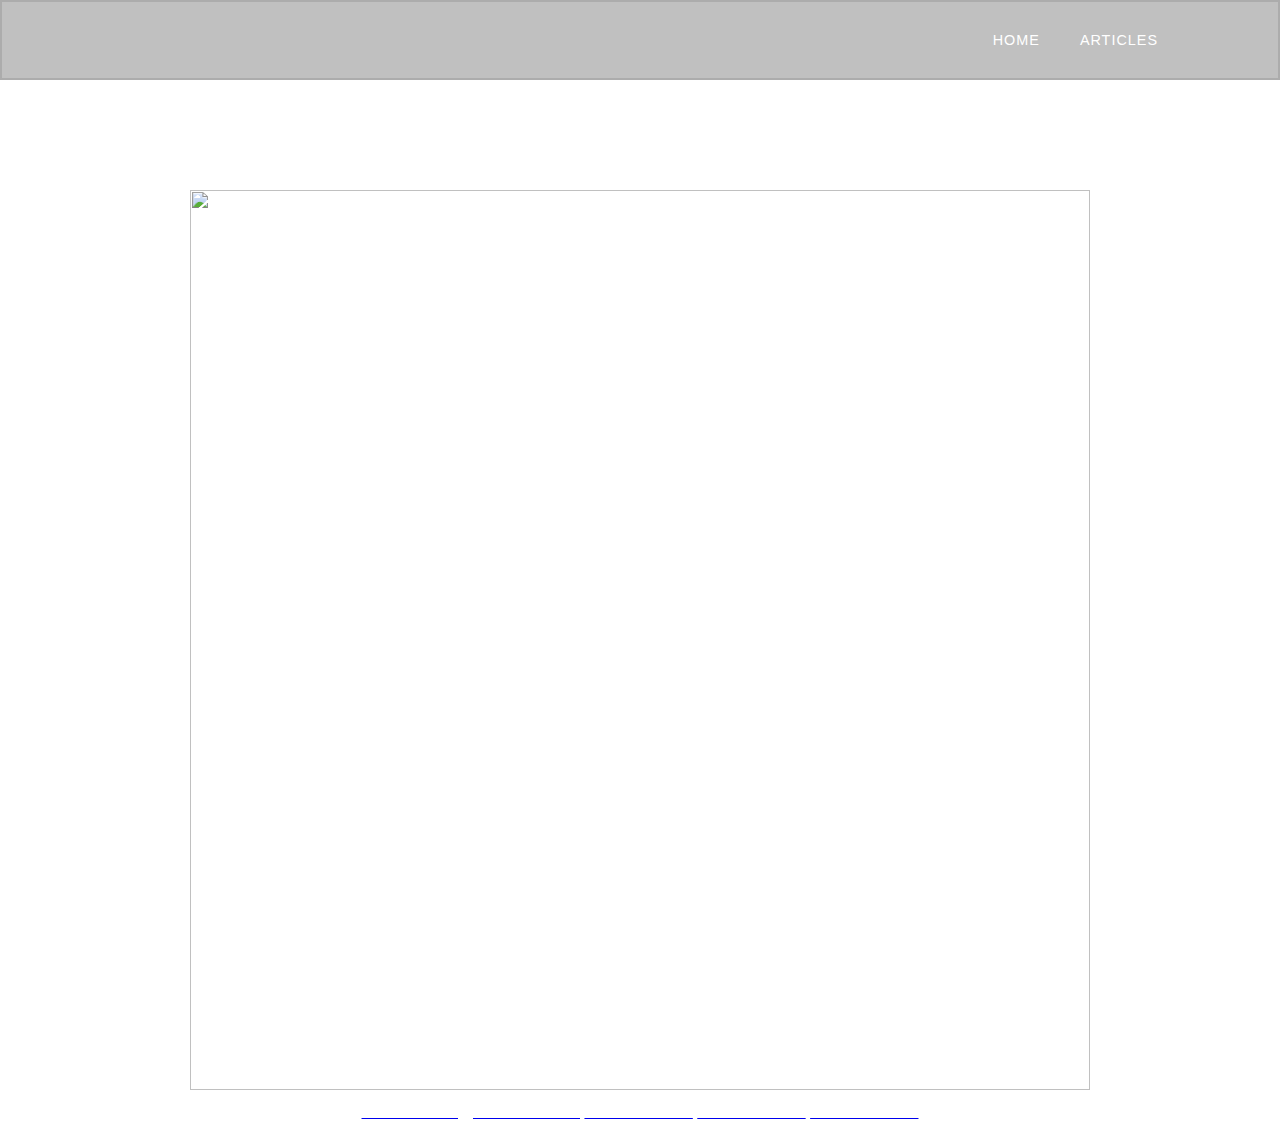
==== index.html @ 19ddd2b7 "Update index.html" ====
<html>
  <head>
	  <title>Brian's Website</title>
	  <link rel="icon" href="https://i.ytimg.com/vi/0YRICEt7XiY/maxresdefault.jpg">
      <link rel="stylesheet" type="text/css" href="styles.css">
  </head>
<body background="https://newevolutiondesigns.com/images/freebies/black-white-background-3.jpg">
<nav role='navigation'>
  <ul>
    <li><a href="https://htmlpreview.github.io/?https://github.com/SenseiSilva/NewNew/blob/master/index.html">Home</a></li>
    <li><a href="https://docs.google.com/document/d/1hFsw_CB5qyPZWNf9JSEy_KIZC-wwseZHKufuuU4xrr4/edit">Articles</a>
      <ul>
        <li><a href="https://docs.google.com/document/d/1hFsw_CB5qyPZWNf9JSEy_KIZC-wwseZHKufuuU4xrr4/edit">Copy of Database</a></li>
        <li><a href="http://dvceric.weebly.com">Eric's DP</a></li>
      </ul>
    </li>
  </ul>
	</nav>
    <li><a href="https://htmlpreview.github.io/?https://github.com/Brian421/BriAN/blob/master/RP.html" >Raspberry PI</a></li>
</nav>
    <div style="text-color: white; text-align: center;">
	    <h1 style="font-size:60px;">.</h1>
        <h1 style="font-size:90px; font-family:Lato; color: white;"><center><strong>Computer Science</strong></center></h1
	   <center> <img src="http://www.pixelstalk.net/wp-content/uploads/2016/05/Black-White-HD-City-Wallpapers.jpg" style="width:900px;height300px;"/><center>
	  <left><a href="https://docs.google.com/document/d/1hFsw_CB5qyPZWNf9JSEy_KIZC-wwseZHKufuuU4xrr4/edit"><font style="font-size:30px; color:#FFFFFF ; font: Lato">Reading Journal</font></a></left>
		<right><a href="http://www.androidpolice.com/2016/12/31/hasbro-play-doh-touch-turns-real-life-creations-semi-terrifying-virtual-creatures/"><font style="font-size:30px; color: #FFFFFF; font: Lato">Article 1</font></a></right>
	    		<right><a href="https://www.wired.com/2016/12/year-encryption-won/"><font style="font-size:30px; color:#FFFFFF; font: Lato">Article 2</font></a></right>
	    			<right><a href="https://techcrunch.com/2017/01/03/home-robot-kuri-is-like-an-amazon-echo-designed-by-pixar/"><font style="font-size:30px; color: #FFFFFF; font: Lato">Article 3</font></a></right>

	</div>
	      <script language="javascript" type="text/javascript" src="engine.js"> </script>
</body>
</html>
---- styles.css ----
*, *:before, *:after{
  -webkit-box-sizing: border-box;
  -moz-box-sizing: border-box;
  box-sizing: border-box;
  padding: 0;
  margin: 0;
  font-family: 'Lato', sans-serif; color: "white"
}

/*| Navigation |*/

nav{
  position: fixed;
  top: 0;
  left: 0;
  width: 100%;
  background:#C0C0C0;)
  box-shadow: 0 3px 10px -2px rgba(0,0,0,.1);
  border: 2px solid rgba(0,0,0,.1);
}
  nav ul{
    list-style: none;
    position: relative;
    float: right;
    margin-right: 100px;
    display: inline-table;
  }
    nav ul li{
      float: left;
      -webkit-transition: all .2s ease-in-out;
      -moz-transition: all .2s ease-in-out;
      transition: all .2s ease-in-out;
    }

    nav ul li:hover{background: rgba(0,0,0,.15);}
    nav ul li:hover > ul{display: block;}
    nav ul li{
      float: left;
      -webkit-transition: all .2s ease-in-out;
      -moz-transition: all .2s ease-in-out;
      transition: all .2s ease-in-out;
    }
      nav ul li a{
        display: block; 
        padding: 30px 20px;
        color: #FFFFFF; 
        font-size: .9em;
        letter-spacing: 1px;
        text-decoration: none;
        text-transform: uppercase;
      }
      nav ul ul{
        display: none;
        background:#C0C0C0;
        position: absolute; 
        top: 100%;
        box-shadow: -3px 3px 10px -2px rgba(0,0,0,.1);
        border: 1px solid rgba(0,0,0,.1);
      }
        nav ul ul li{float: none; position: relative;}
          nav ul ul li a {
            padding: 15px 30px; 
            border-bottom: 1px solid rgba(0,0,0,.05);
          }
          nav ul ul ul {
            position: absolute; 
            left: 100%; 
            top:0;
          }	
a href{
    text-decoration: underline wavy red;
    text-decoration: none
}
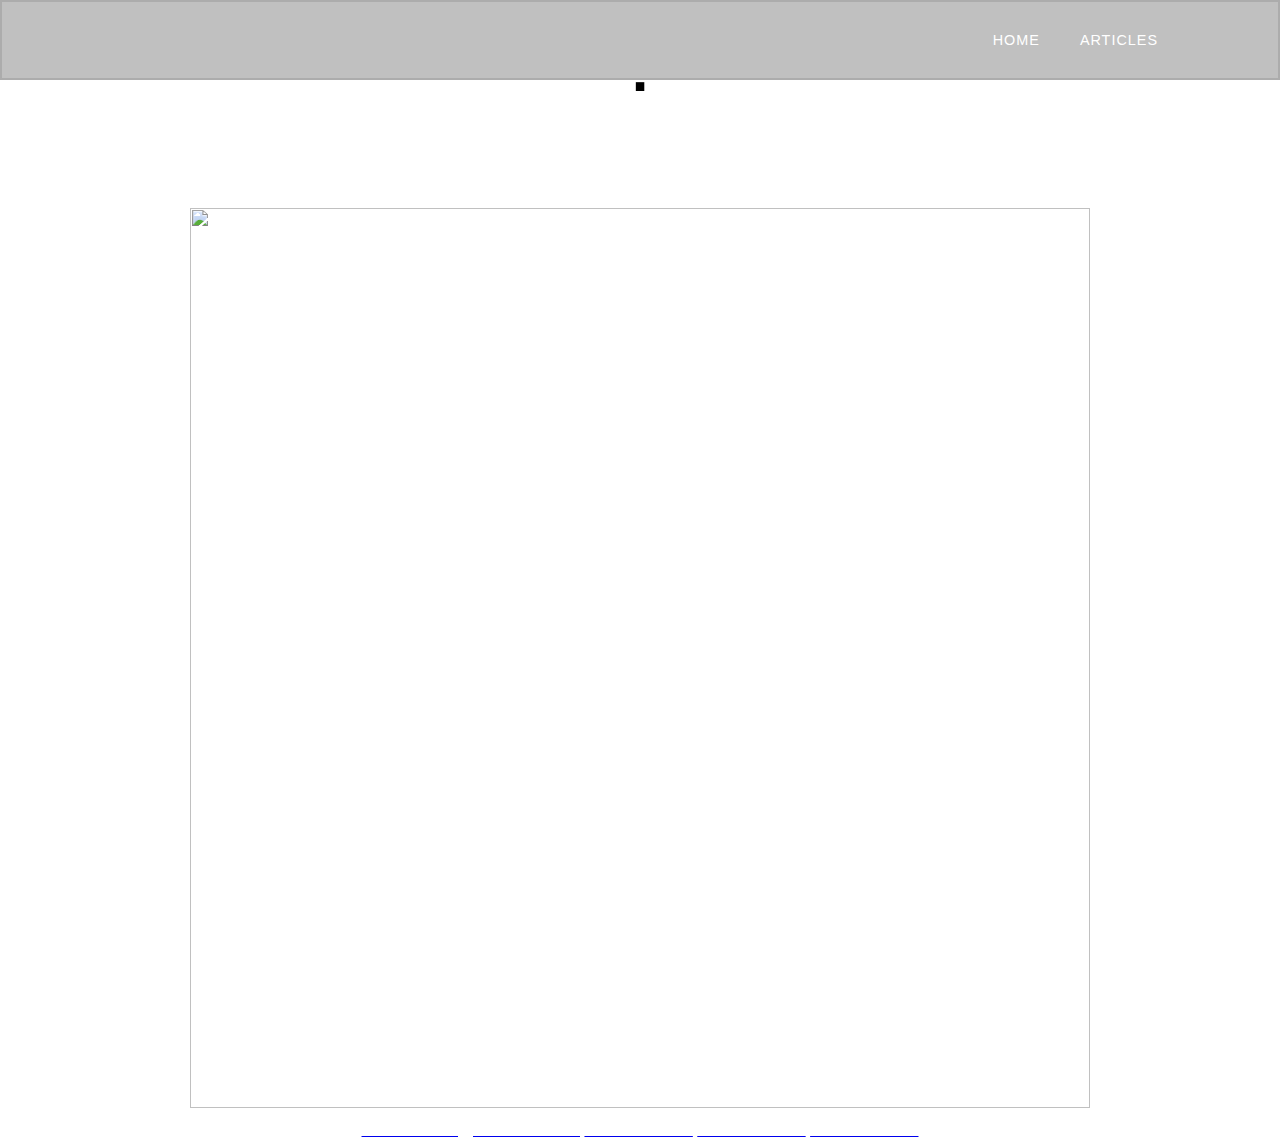
==== commit ef935849: "Update index.html" ====
--- a/index.html
+++ b/index.html
@@ -16,7 +16,10 @@
     </li>
   </ul>
 	</nav>
-    <li><a href="https://htmlpreview.github.io/?https://github.com/Brian421/BriAN/blob/master/RP.html" >Raspberry PI</a></li>
+	<ul>
+<li><a href="https://htmlpreview.github.io/?https://github.com/Brian421/BriAN/blob/master/RP.html">Raspberry PI</a>
+<ul>
+    <li><a href="https://docs.google.com/document/d/1yqsULoeMoXfuldiCg1tzdewrvMpS21xijJHH7SgcQ0Q/edit" >Raspberry PI Explanation</a></li>
 </nav>
     <div style="text-color: white; text-align: center;">
 	    <h1 style="font-size:60px;">.</h1>
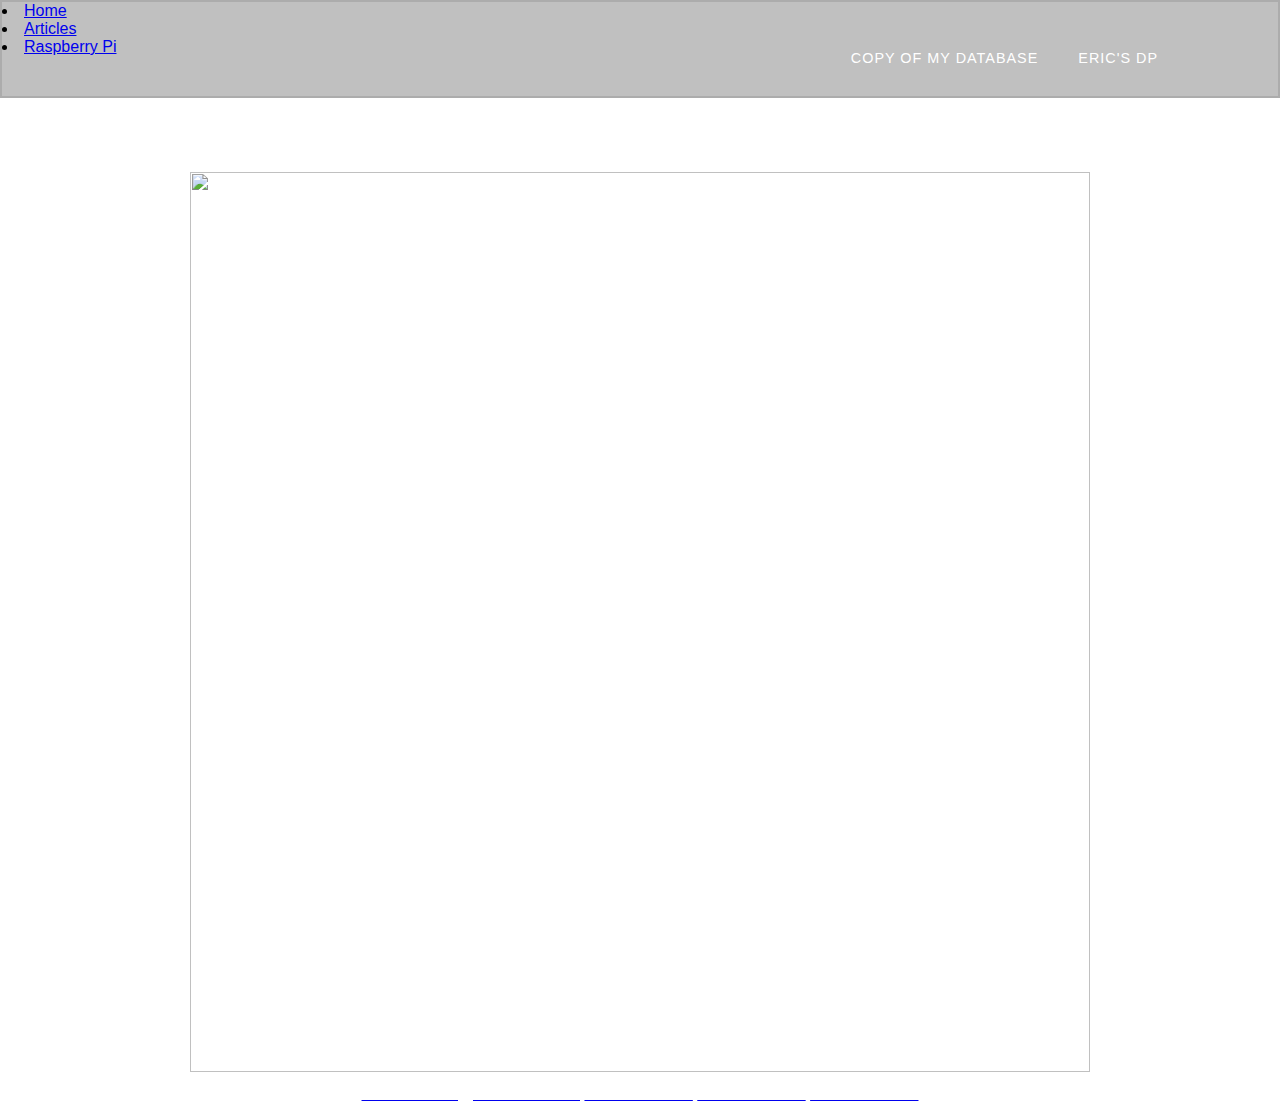
==== commit d562e09d: "Update index.html" ====
--- a/index.html
+++ b/index.html
@@ -6,21 +6,19 @@
   </head>
 <body background="https://newevolutiondesigns.com/images/freebies/black-white-background-3.jpg">
 <nav role='navigation'>
-  <ul>
-    <li><a href="https://htmlpreview.github.io/?https://github.com/SenseiSilva/NewNew/blob/master/index.html">Home</a></li>
-    <li><a href="https://docs.google.com/document/d/1hFsw_CB5qyPZWNf9JSEy_KIZC-wwseZHKufuuU4xrr4/edit">Articles</a>
-      <ul>
-        <li><a href="https://docs.google.com/document/d/1hFsw_CB5qyPZWNf9JSEy_KIZC-wwseZHKufuuU4xrr4/edit">Copy of Database</a></li>
-        <li><a href="http://dvceric.weebly.com">Eric's DP</a></li>
-      </ul>
-    </li>
-  </ul>
+ <li><a href="https://brian421.github.io/BriAN/">Home</a></li>
+<li><a href="https://docs.google.com/document/d/1hFsw_CB5qyPZWNf9JSEy_KIZC-wwseZHKufuuU4xrr4/edit">Articles</a>
+<ul>
+<li><a href="https://docs.google.com/document/d/1hFsw_CB5qyPZWNf9JSEy_KIZC-wwseZHKufuuU4xrr4/edit">Copy of My Database</a></li>
+<li><a href="http://dvceric.weebly.com">Eric's DP</a></li>
+</ul>
+</li>
+<li><a href="https://htmlpreview.github.io/?https://github.com/Brian421/BriAN/blob/master/RP.html">Raspberry Pi</a></li>
+</ul>
 	</nav>
-	<ul>
-<li><a href="https://htmlpreview.github.io/?https://github.com/Brian421/BriAN/blob/master/RP.html">Raspberry PI</a>
-<ul>
-    <li><a href="https://docs.google.com/document/d/1yqsULoeMoXfuldiCg1tzdewrvMpS21xijJHH7SgcQ0Q/edit" >Raspberry PI Explanation</a></li>
+
 </nav>
+
     <div style="text-color: white; text-align: center;">
 	    <h1 style="font-size:60px;">.</h1>
         <h1 style="font-size:90px; font-family:Lato; color: white;"><center><strong>Computer Science</strong></center></h1
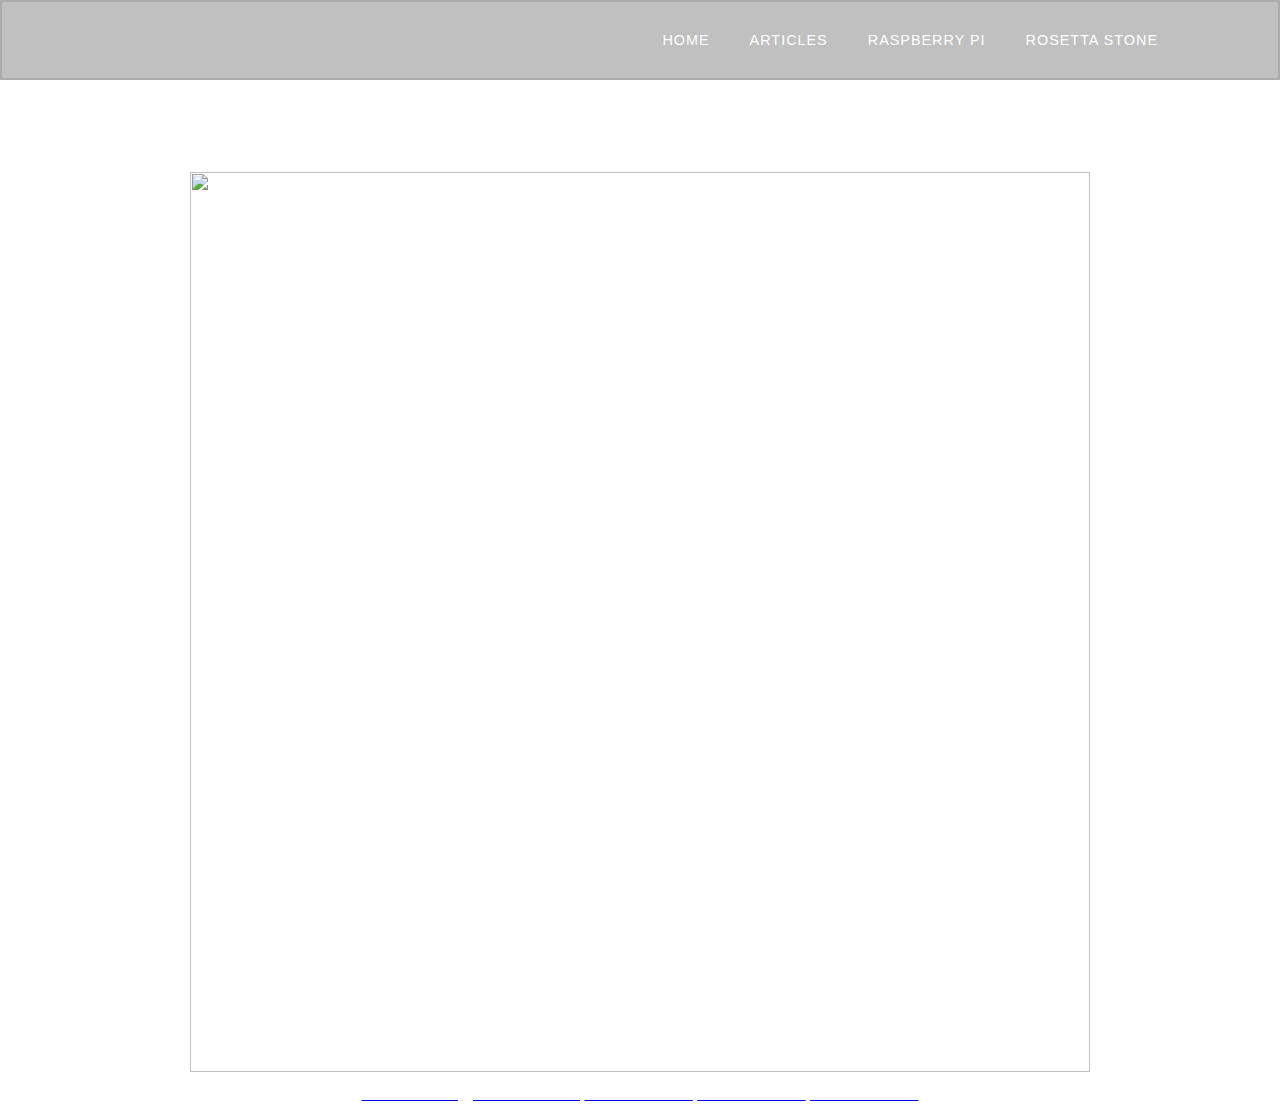
==== commit e777ebc2: "Update index.html" ====
--- a/index.html
+++ b/index.html
@@ -5,15 +5,20 @@
       <link rel="stylesheet" type="text/css" href="styles.css">
   </head>
 <body background="https://newevolutiondesigns.com/images/freebies/black-white-background-3.jpg">
+<body>
 <nav role='navigation'>
- <li><a href="https://brian421.github.io/BriAN/">Home</a></li>
-<li><a href="https://docs.google.com/document/d/1hFsw_CB5qyPZWNf9JSEy_KIZC-wwseZHKufuuU4xrr4/edit">Articles</a>
-<ul>
-<li><a href="https://docs.google.com/document/d/1hFsw_CB5qyPZWNf9JSEy_KIZC-wwseZHKufuuU4xrr4/edit">Copy of My Database</a></li>
-<li><a href="http://dvceric.weebly.com">Eric's DP</a></li>
-</ul>
-</li>
-<li><a href="https://htmlpreview.github.io/?https://github.com/Brian421/BriAN/blob/master/RP.html">Raspberry Pi</a></li>
+  <ul>
+    <li><a href="https://brian421.github.io/BriAN">Home</a></li>
+    <li><a href="https://docs.google.com/document/d/1hFsw_CB5qyPZWNf9JSEy_KIZC-wwseZHKufuuU4xrr4/edit">Articles</a>
+      <ul>
+        <li><a href="https://docs.google.com/document/d/1hFsw_CB5qyPZWNf9JSEy_KIZC-wwseZHKufuuU4xrr4/edit">Database</a></li>
+        <li><a href="http://dvceric.weebly.com">Eric's DP</a></li>
+      </ul>
+    </li>
+    <li><a href="https://htmlpreview.github.io/?https://github.com/Brian421/BriAN/blob/master/RP.html">Raspberry PI</a></li>
+    <li><a href="https://htmlpreview.github.io/?https://github.com/Brian421/BriAN/blob/master/Language.html">Rosetta Stone</a></li>
+  </ul>
+	</nav>
 </ul>
 	</nav>
 
